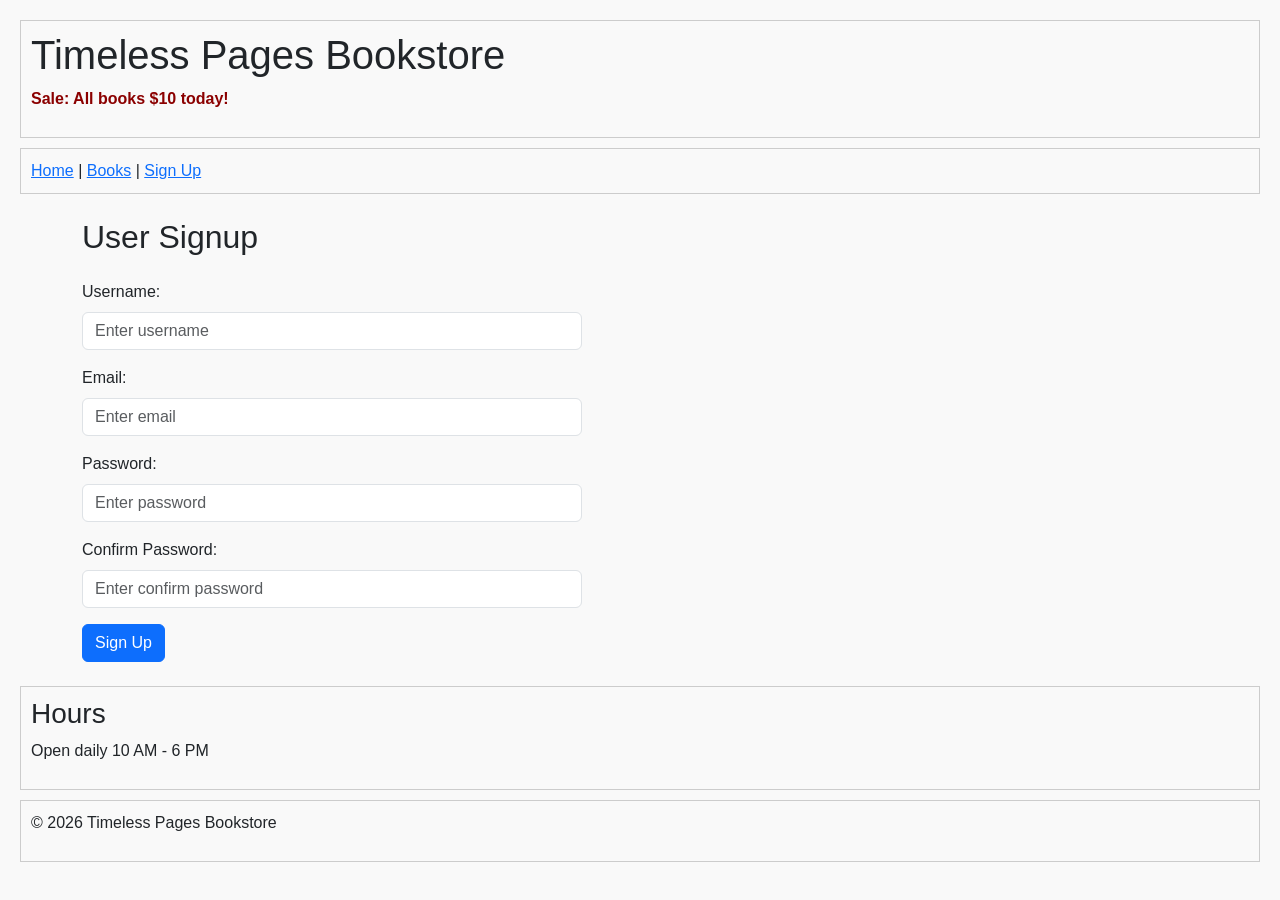
==== signup.html @ e05e1a91 "Add files via upload" ====
<!DOCTYPE html>
<html lang="en">
<head>
    <meta charset="UTF-8">
    <meta name="viewport" content="width=device-width, initial-scale=1.0">
    <title>User Signup - Timeless Pages Bookstore</title>
    
    <!-- Bootstrap 5 CSS CDN -->
    <link href="https://cdn.jsdelivr.net/npm/bootstrap@5.3.3/dist/css/bootstrap.min.css" rel="stylesheet" integrity="sha384-QWTKZyjpPEjISv5WaRU9OFeRpok6YctnYmDr5pNlyT2bRjXh0JMhjY6hW+ALEwIH" crossorigin="anonymous">
    
    <!-- Existing CSS File -->
    <link rel="stylesheet" href="styles.css">

    <style>
        .notice {
            color: darkred;
            font-weight: bold;
        }
    </style>
</head>
<body>

    <!-- Shared Storefront Header -->
    <header>
        <h1>Timeless Pages Bookstore</h1>
        <p class="notice">Sale: All books $10 today!</p>
    </header>

    <!-- Shared Storefront Navigation Bar -->
    <nav>
        <a href="index.html">Home</a> | <a href="index.html">Books</a> | <a href="signup.html">Sign Up</a>
    </nav>

    <!-- Main Body Content Area: Bootstrap Signup Form -->
    <main class="container my-4">
        <h2 class="mb-4">User Signup</h2>
        
        <form style="max-width: 500px;">
            <div class="mb-3">
                <label for="username" class="form-label">Username:</label>
                <input type="text" class="form-control" id="username" placeholder="Enter username" required>
            </div>

            <div class="mb-3">
                <label for="email" class="form-label">Email:</label>
                <input type="email" class="form-control" id="email" placeholder="Enter email" required>
            </div>

            <div class="mb-3">
                <label for="password" class="form-label">Password:</label>
                <input type="password" class="form-control" id="password" placeholder="Enter password" required>
            </div>

            <div class="mb-3">
                <label for="confirmPassword" class="form-label">Confirm Password:</label>
                <input type="password" class="form-control" id="confirmPassword" placeholder="Enter confirm password" required>
            </div>

            <button type="submit" class="btn btn-primary">Sign Up</button>
        </form>
    </main>

    <!-- Shared Storefront Sidebar Info -->
    <aside>
        <h3>Hours</h3>
        <p>Open daily 10 AM - 6 PM</p>
    </aside>

    <!-- Shared Storefront Footer -->
    <footer>
        <p>&copy; 2026 Timeless Pages Bookstore</p>
    </footer>

    <!-- Bootstrap JS Bundle CDN -->
    <script src="https://cdn.jsdelivr.net/npm/bootstrap@5.3.3/dist/js/bootstrap.bundle.min.js" integrity="sha384-YvpcrYf0tY3lHB60NNkmXc5s9fDVZLESaAA55NDzOxhy9GkcIdslK1eN7N6jIeHz" crossorigin="anonymous"></script>

</body>
</html>
---- styles.css ----
body {
    font-family: Arial, sans-serif;
    margin: 20px;
    background-color: #f9f9f9;
}

header, nav, section, aside, footer {
    border: 1px solid #ccc;
    padding: 10px;
    margin-bottom: 10px;
}

article {
    border: 1px solid #aaa;
    padding: 10px;
}
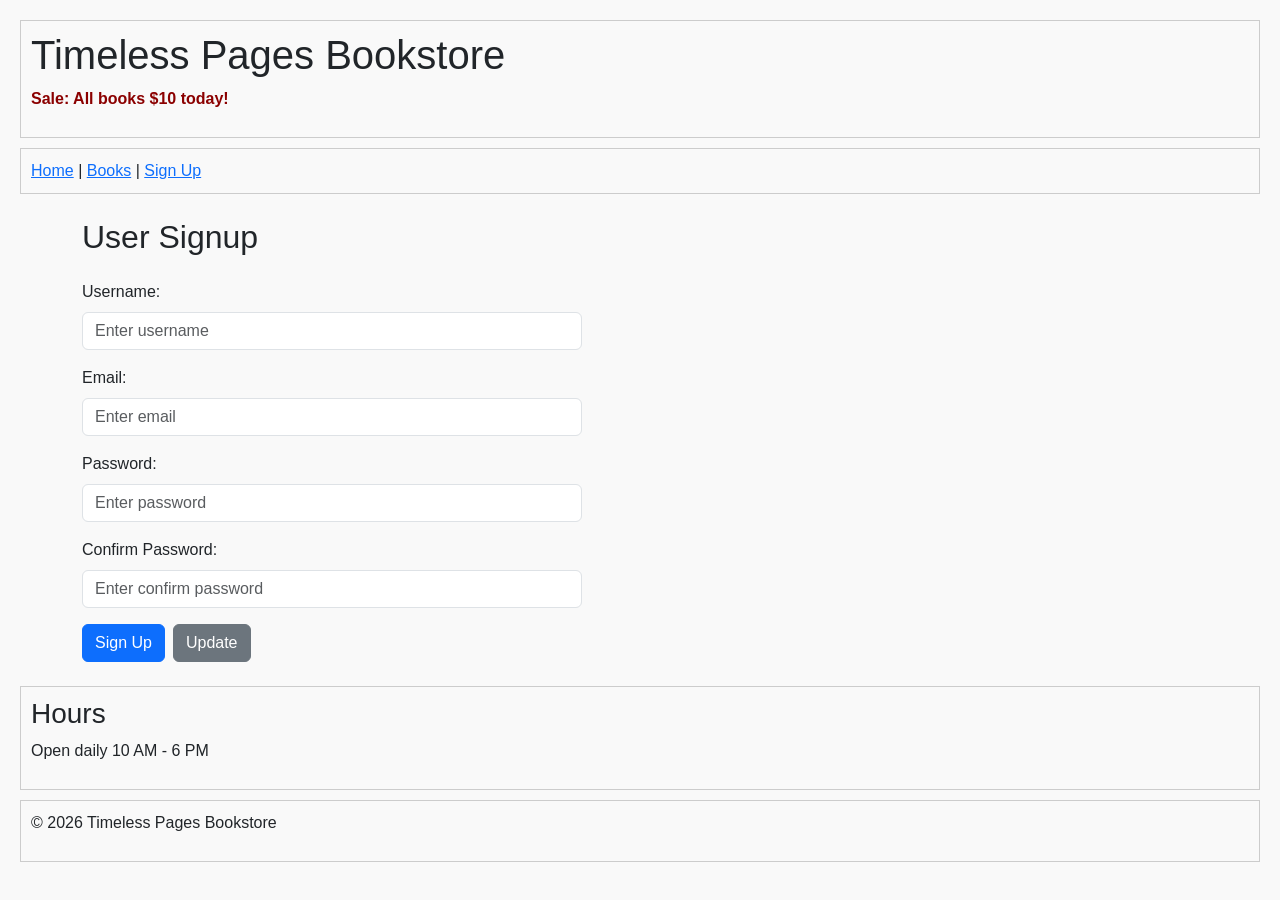
==== commit d21e0b13: "Enhance signup form with JSON display and update button Updated the signup form to include an 'Updat" ====
--- a/signup.html
+++ b/signup.html
@@ -5,10 +5,8 @@
     <meta name="viewport" content="width=device-width, initial-scale=1.0">
     <title>User Signup - Timeless Pages Bookstore</title>
     
-    <!-- Bootstrap 5 CSS CDN -->
-    <link href="https://cdn.jsdelivr.net/npm/bootstrap@5.3.3/dist/css/bootstrap.min.css" rel="stylesheet" integrity="sha384-QWTKZyjpPEjISv5WaRU9OFeRpok6YctnYmDr5pNlyT2bRjXh0JMhjY6hW+ALEwIH" crossorigin="anonymous">
+    <link href="https://cdn.jsdelivr.net/npm/bootstrap@5.3.3/dist/css/bootstrap.min.css" rel="stylesheet">
     
-    <!-- Existing CSS File -->
     <link rel="stylesheet" href="styles.css">
 
     <style>
@@ -16,63 +14,149 @@
             color: darkred;
             font-weight: bold;
         }
+        /* Style for the JSON display output */
+        pre {
+            background-color: #f8f9fa;
+            padding: 15px;
+            border-radius: 5px;
+            border: 1px solid #dee2e6;
+            font-family: monospace;
+            white-space: pre-wrap;
+        }
     </style>
 </head>
 <body>
 
-    <!-- Shared Storefront Header -->
     <header>
         <h1>Timeless Pages Bookstore</h1>
         <p class="notice">Sale: All books $10 today!</p>
     </header>
 
-    <!-- Shared Storefront Navigation Bar -->
     <nav>
         <a href="index.html">Home</a> | <a href="index.html">Books</a> | <a href="signup.html">Sign Up</a>
     </nav>
 
-    <!-- Main Body Content Area: Bootstrap Signup Form -->
     <main class="container my-4">
         <h2 class="mb-4">User Signup</h2>
         
-        <form style="max-width: 500px;">
+        <!-- Changed onsubmit to handle the event directly -->
+        <form style="max-width: 500px;" onsubmit="handleFormSubmit(event)">
             <div class="mb-3">
                 <label for="username" class="form-label">Username:</label>
-                <input type="text" class="form-control" id="username" placeholder="Enter username" required>
+                <input type="text" class="form-control" id="username" placeholder="Enter username" onfocusout="validate(this)">
             </div>
 
             <div class="mb-3">
                 <label for="email" class="form-label">Email:</label>
-                <input type="email" class="form-control" id="email" placeholder="Enter email" required>
+                <input type="email" class="form-control" id="email" placeholder="Enter email" onfocusout="validate(this)">
             </div>
 
             <div class="mb-3">
                 <label for="password" class="form-label">Password:</label>
-                <input type="password" class="form-control" id="password" placeholder="Enter password" required>
+                <input type="password" class="form-control" id="password" placeholder="Enter password" onfocusout="validate(this)">
             </div>
 
             <div class="mb-3">
                 <label for="confirmPassword" class="form-label">Confirm Password:</label>
-                <input type="password" class="form-control" id="confirmPassword" placeholder="Enter confirm password" required>
+                <input type="password" class="form-control" id="confirmPassword" placeholder="Enter confirm password" onfocusout="validate(this)">
             </div>
 
-            <button type="submit" class="btn btn-primary">Sign Up</button>
+            <div class="d-flex gap-2 mb-4">
+                <button type="submit" class="btn btn-primary">Sign Up</button>
+                <!-- Added Update button to match the project mockup requirements -->
+                <button type="button" class="btn btn-secondary" onclick="handleUpdateClick()">Update</button>
+            </div>
         </form>
+
+        <!-- Added JSON Container display area -->
+        <div id="jsonDisplayContainer" style="max-width: 500px; display: none;" class="mt-4">
+            <h5>Generated JSON Object:</h5>
+            <pre id="jsonOutput"></pre>
+        </div>
     </main>
 
-    <!-- Shared Storefront Sidebar Info -->
     <aside>
         <h3>Hours</h3>
         <p>Open daily 10 AM - 6 PM</p>
     </aside>
 
-    <!-- Shared Storefront Footer -->
     <footer>
         <p>&copy; 2026 Timeless Pages Bookstore</p>
     </footer>
 
-    <!-- Bootstrap JS Bundle CDN -->
-    <script src="https://cdn.jsdelivr.net/npm/bootstrap@5.3.3/dist/js/bootstrap.bundle.min.js" integrity="sha384-YvpcrYf0tY3lHB60NNkmXc5s9fDVZLESaAA55NDzOxhy9GkcIdslK1eN7N6jIeHz" crossorigin="anonymous"></script>
+    <script src="https://cdn.jsdelivr.net/npm/bootstrap@5.3.3/dist/js/bootstrap.bundle.min.js"></script>
+
+    <script>
+        function validate(obj) {
+            let value = obj.value.trim();
+            let isValid = true;
+
+            if (value === "") {
+                isValid = false;
+            }
+            else if (obj.id === "email" && !/^[^\s@]+@[^\s@]+\.[^\s@]+$/.test(value)) {
+                isValid = false;
+            }
+            else if (obj.id === "confirmPassword" && value !== document.getElementById("password").value) {
+                isValid = false;
+            }
+
+            if (!isValid) {
+                obj.style.color = "#FF0000";
+                obj.style.borderColor = "#FF0000";
+            } else {
+                obj.style.color = "";
+                obj.style.borderColor = "";
+            }
+
+            return isValid;
+        }
+
+        function validateForm() {
+            let inputs = document.querySelectorAll("input");
+            let formValid = true;
+
+            inputs.forEach(input => {
+                if (!validate(input)) {
+                    formValid = false;
+                }
+            });
+
+            return formValid;
+        }
+
+        // New function to collect fields, bundle into JSON, and show them on the page
+        function displayFieldsAsJSON() {
+            const signupData = {
+                username: document.getElementById("username").value,
+                email: document.getElementById("email").value,
+                password: document.getElementById("password").value,
+                confirmPassword: document.getElementById("confirmPassword").value
+            };
+
+            const jsonOutput = document.getElementById("jsonOutput");
+            const jsonDisplayContainer = document.getElementById("jsonDisplayContainer");
+
+            jsonOutput.textContent = JSON.stringify(signupData, null, 4);
+            jsonDisplayContainer.style.display = "block";
+        }
+
+        // Handles the standard form submission workflow safely
+        function handleFormSubmit(event) {
+            event.preventDefault(); // Stop page refresh
+            
+            if (validateForm()) {
+                displayFieldsAsJSON();
+            }
+        }
+
+        // Handles the 'Update' button click path
+        function handleUpdateClick() {
+            if (validateForm()) {
+                displayFieldsAsJSON();
+            }
+        }
+    </script>
 
 </body>
-</html>+</html>
